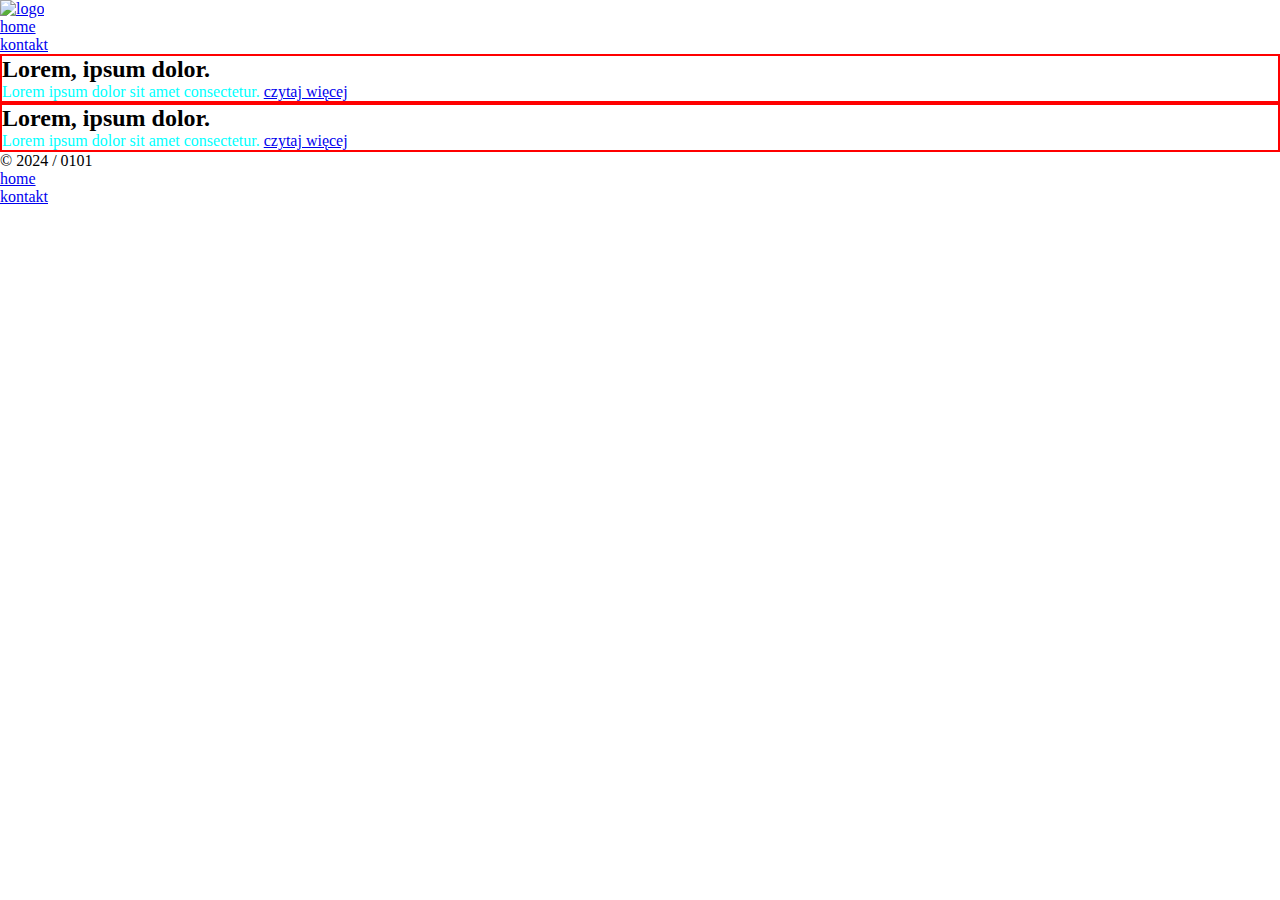
==== task-02/index.html @ b3043a1f "fix: use link to CSS" ====
<!DOCTYPE html>
<html lang="pl">
	<head>
		<meta charset="UTF-8" />
		<meta http-equiv="X-UA-Compatible" content="IE=edge" />
		<meta name="viewport" content="width=device-width, initial-scale=1.0" />
		<title>task-02 struktura strony</title>
		<meta name="description" content="test struktury strony www w html" />
		<link rel="stylesheet" href="./style.css" />
	</head>

	<!-- to jest komentarz w html -->

	<body>
		<header>
			<a href="/">
				<img src="./logo.png" alt="logo" />
			</a>
			<nav>
				<ul>
					<li>
						<a href="./">home</a>
					</li>
					<li>
						<a href="./contact.html">kontakt</a>
					</li>
				</ul>
			</nav>
		</header>
		<main>
			<article>
				<h2>Lorem, ipsum dolor.</h2>
				<p>
					Lorem ipsum dolor sit amet consectetur.
					<a href="./page.html">czytaj więcej</a>
				</p>
			</article>
			<article>
				<h2>Lorem, ipsum dolor.</h2>
				<p>
					Lorem ipsum dolor sit amet consectetur.
					<a href="./page.html">czytaj więcej</a>
				</p>
			</article>
		</main>
		<footer>
			<div>&copy 2024 / 0101</div>
			<nav>
				<ul>
					<li><a href="./">home</a></li>
					<li><a href="./page.html">kontakt</a></li>
				</ul>
			</nav>
		</footer>
	</body>
</html>
---- task-02/style.css ----
* {
	margin: 0;
	padding: 0;
	box-sizing: border-box;
}

p {
	color: aqua;
}

article {
	border: 2px solid red;
}
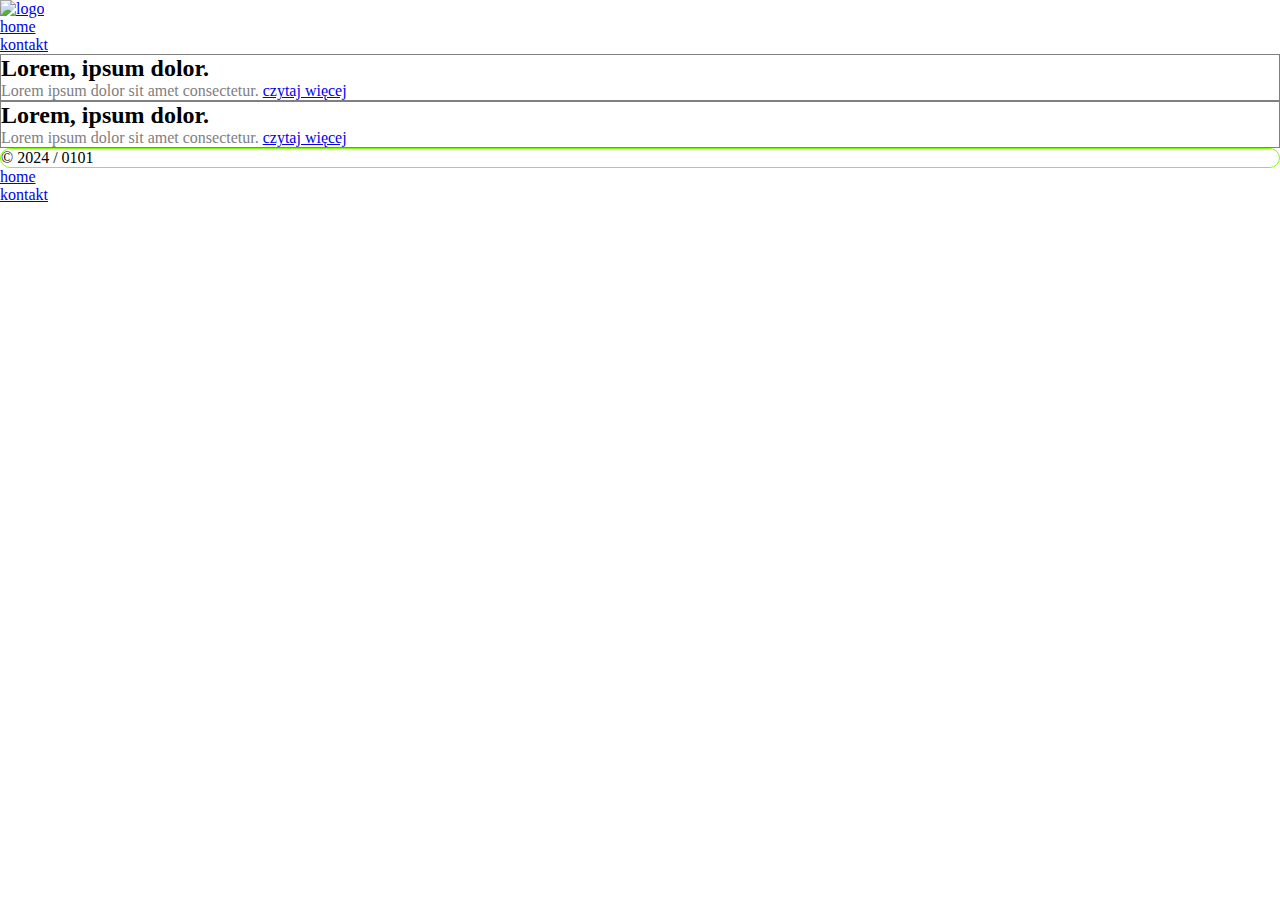
==== commit 8dbfb714: "fix: contact link in footer (index), test new options CSS." ====
--- a/task-02/index.html
+++ b/task-02/index.html
@@ -44,11 +44,11 @@
 			</article>
 		</main>
 		<footer>
-			<div>&copy 2024 / 0101</div>
+			<div id="radius15">&copy 2024 / 0101</div>
 			<nav>
 				<ul>
 					<li><a href="./">home</a></li>
-					<li><a href="./page.html">kontakt</a></li>
+					<li><a href="./contact.html">kontakt</a></li>
 				</ul>
 			</nav>
 		</footer>
--- a/task-02/style.css
+++ b/task-02/style.css
@@ -5,9 +5,22 @@
 }
 
 p {
-	color: aqua;
+	color: grey;
 }
 
 article {
-	border: 2px solid red;
+	border: 1px solid grey;
 }
+
+article:hover {
+	box-shadow: -4px 2px 5px 0px gray;
+}
+
+.contact {
+	border: 0px;
+	background-color: aqua;
+}
+#radius15 {
+	border: 1px solid chartreuse;
+	border-radius: 15px;
+}
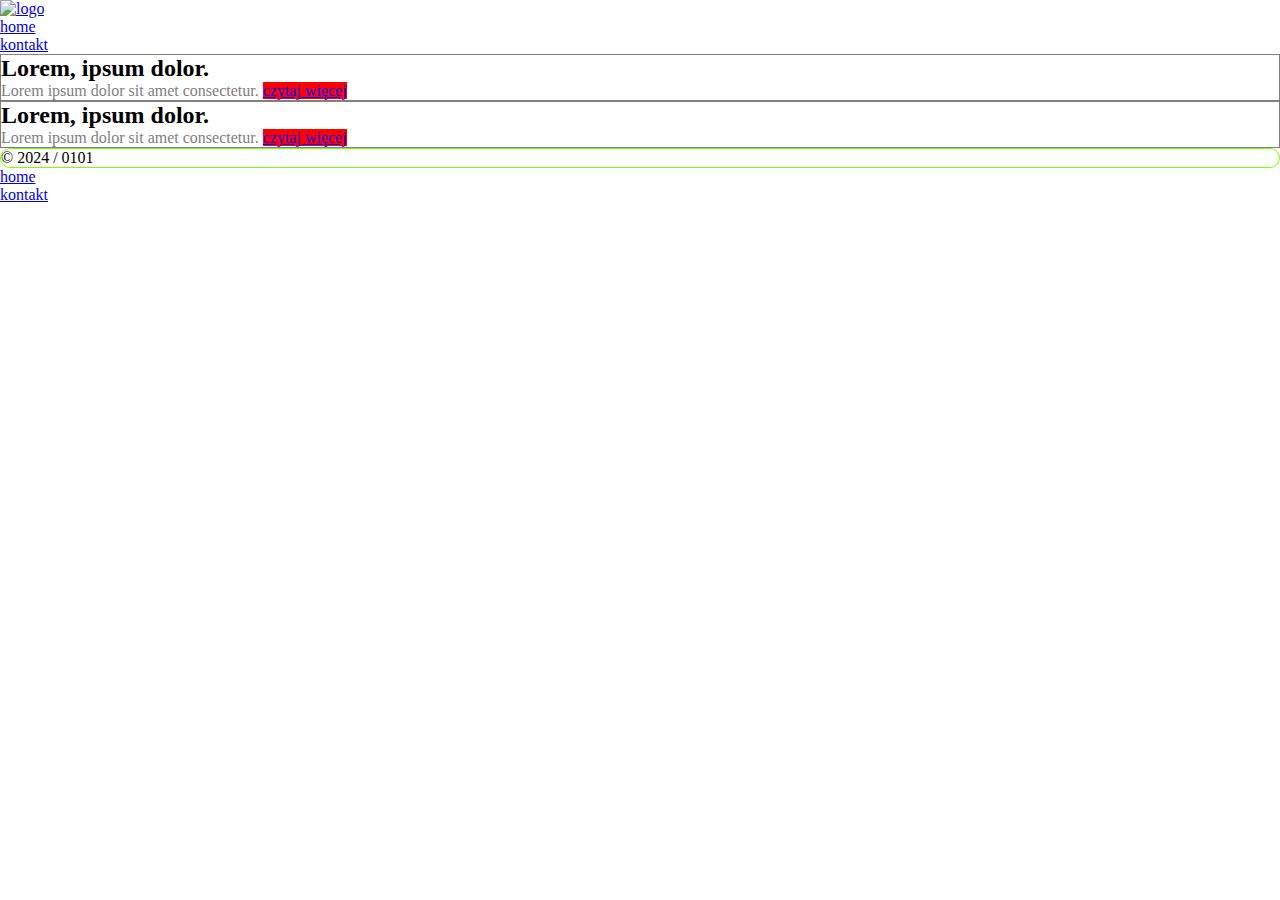
==== commit 9eb415da: "feat: defining appearance by attribute name" ====
--- a/task-02/index.html
+++ b/task-02/index.html
@@ -32,14 +32,14 @@
 				<h2>Lorem, ipsum dolor.</h2>
 				<p>
 					Lorem ipsum dolor sit amet consectetur.
-					<a href="./page.html">czytaj więcej</a>
+					<a href="./page.html" rel="nofollow">czytaj więcej</a>
 				</p>
 			</article>
 			<article>
 				<h2>Lorem, ipsum dolor.</h2>
 				<p>
 					Lorem ipsum dolor sit amet consectetur.
-					<a href="./page.html">czytaj więcej</a>
+					<a href="./page.html" rel="nofollow">czytaj więcej</a>
 				</p>
 			</article>
 		</main>
--- a/task-02/style.css
+++ b/task-02/style.css
@@ -8,12 +8,20 @@
 	color: grey;
 }
 
+[title] {
+	text-shadow: 2px 2px green;
+}
+
+a[rel="nofollow"] {
+	background-color: red;
+}
+
 article {
 	border: 1px solid grey;
 }
 
 article:hover {
-	box-shadow: -4px 2px 5px 0px gray;
+	box-shadow: -18px 2px 5px 0px gray;
 }
 
 .contact {
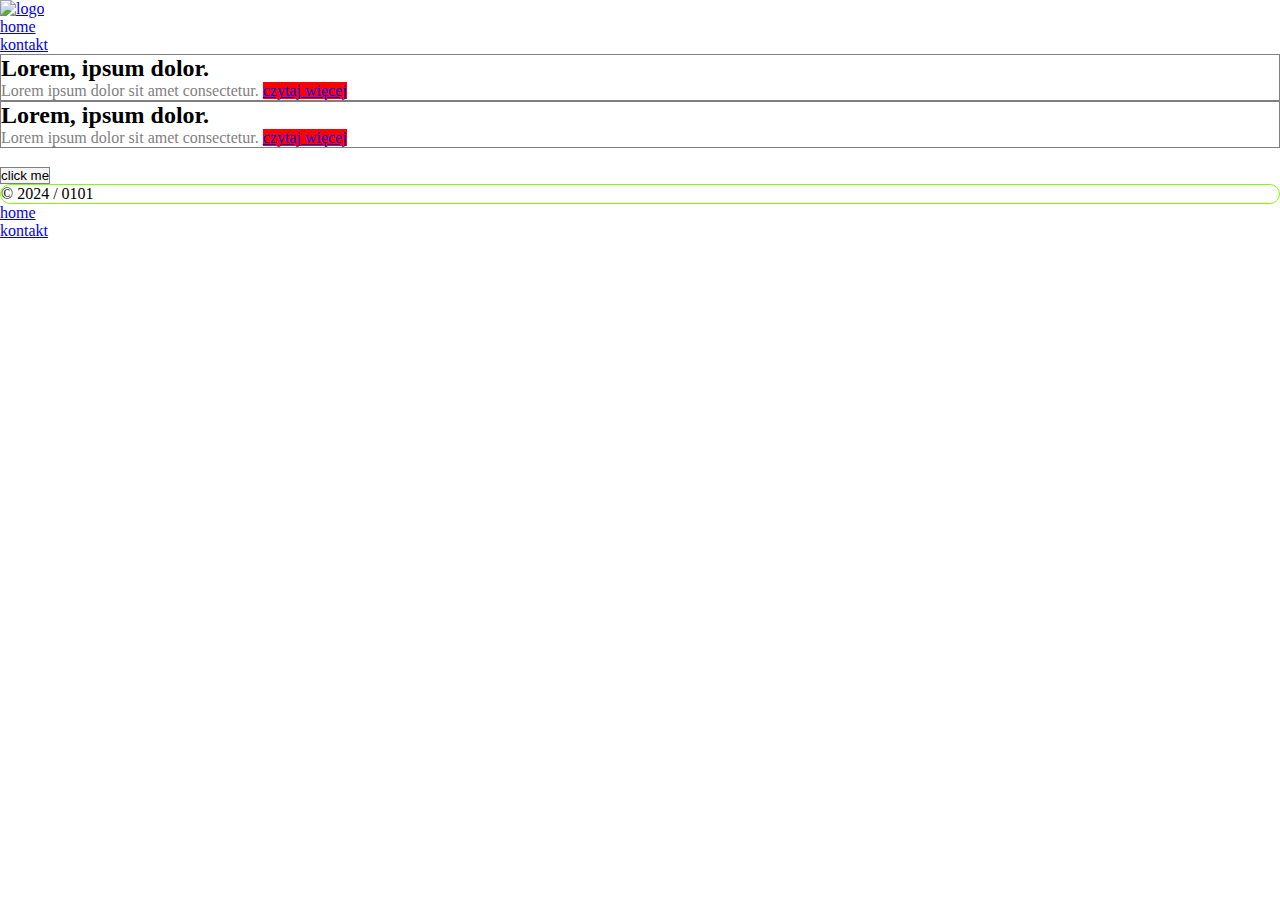
==== commit 537c1d09: "feat: selector :active" ====
--- a/task-02/index.html
+++ b/task-02/index.html
@@ -42,6 +42,10 @@
 					<a href="./page.html" rel="nofollow">czytaj więcej</a>
 				</p>
 			</article>
+			<div>
+				<br />
+				<button>click me</button>
+			</div>
 		</main>
 		<footer>
 			<div id="radius15">&copy 2024 / 0101</div>
--- a/task-02/style.css
+++ b/task-02/style.css
@@ -12,8 +12,18 @@
 	text-shadow: 2px 2px green;
 }
 
-a[rel="nofollow"] {
+a[rel='nofollow'] {
 	background-color: red;
+}
+
+button {
+	border: 1px solid grey;
+	background-color: #f4f4f4;
+	transition: 2s transform;
+}
+
+button:active {
+	transform: scale(2) rotate(360deg);
 }
 
 article {
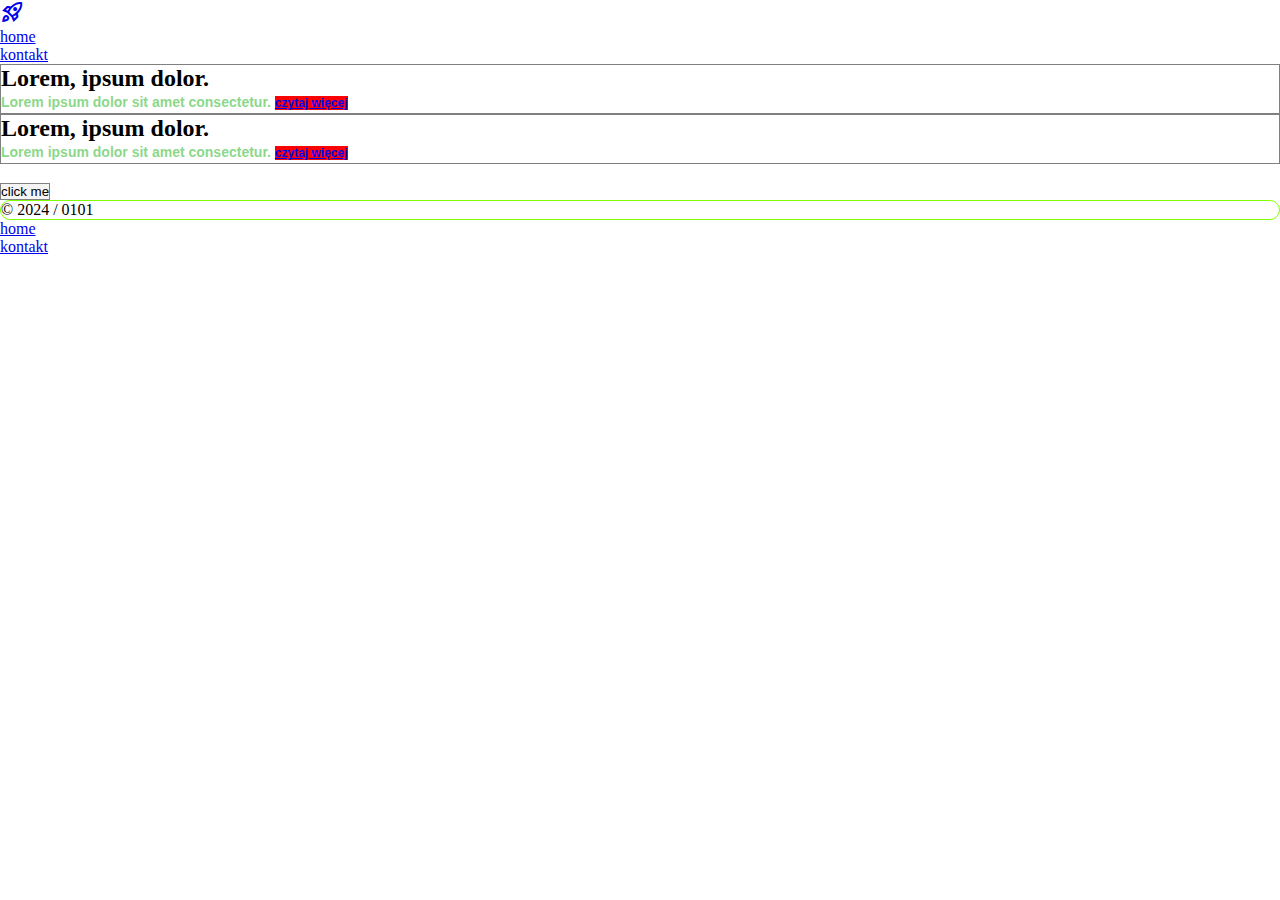
==== commit 2f3aa0d7: "fix: test & fun with CSS!" ====
--- a/task-02/index.html
+++ b/task-02/index.html
@@ -7,6 +7,7 @@
 		<title>task-02 struktura strony</title>
 		<meta name="description" content="test struktury strony www w html" />
 		<link rel="stylesheet" href="./style.css" />
+        <link rel="stylesheet" href="https://fonts.googleapis.com/css2?family=Material+Symbols+Outlined:opsz,wght,FILL,GRAD@20..48,100..700,0..1,-50..200" />
 	</head>
 
 	<!-- to jest komentarz w html -->
@@ -14,8 +15,10 @@
 	<body>
 		<header>
 			<a href="/">
-				<img src="./logo.png" alt="logo" />
-			</a>
+                <span class="material-symbols-outlined">
+                    rocket_launch
+                </span>
+            </a>
 			<nav>
 				<ul>
 					<li>
--- a/task-02/style.css
+++ b/task-02/style.css
@@ -4,8 +4,16 @@
 	box-sizing: border-box;
 }
 
+.material-symbols-outlined {
+	font-variation-settings: 'FILL' 0, 'wght' 400, 'GRAD' 0, 'opsz' 24;
+}
+
 p {
-	color: grey;
+	font-family: Arial, Helvetica, sans-serif;
+	font-weight: bold;
+	line-height: 1.5em;
+	font-size: 14px;
+	color: rgba(124, 211, 122, 0.9);
 }
 
 [title] {
@@ -13,6 +21,8 @@
 }
 
 a[rel='nofollow'] {
+	line-height: 1.5em;
+	font-size: 12px;
 	background-color: red;
 }
 
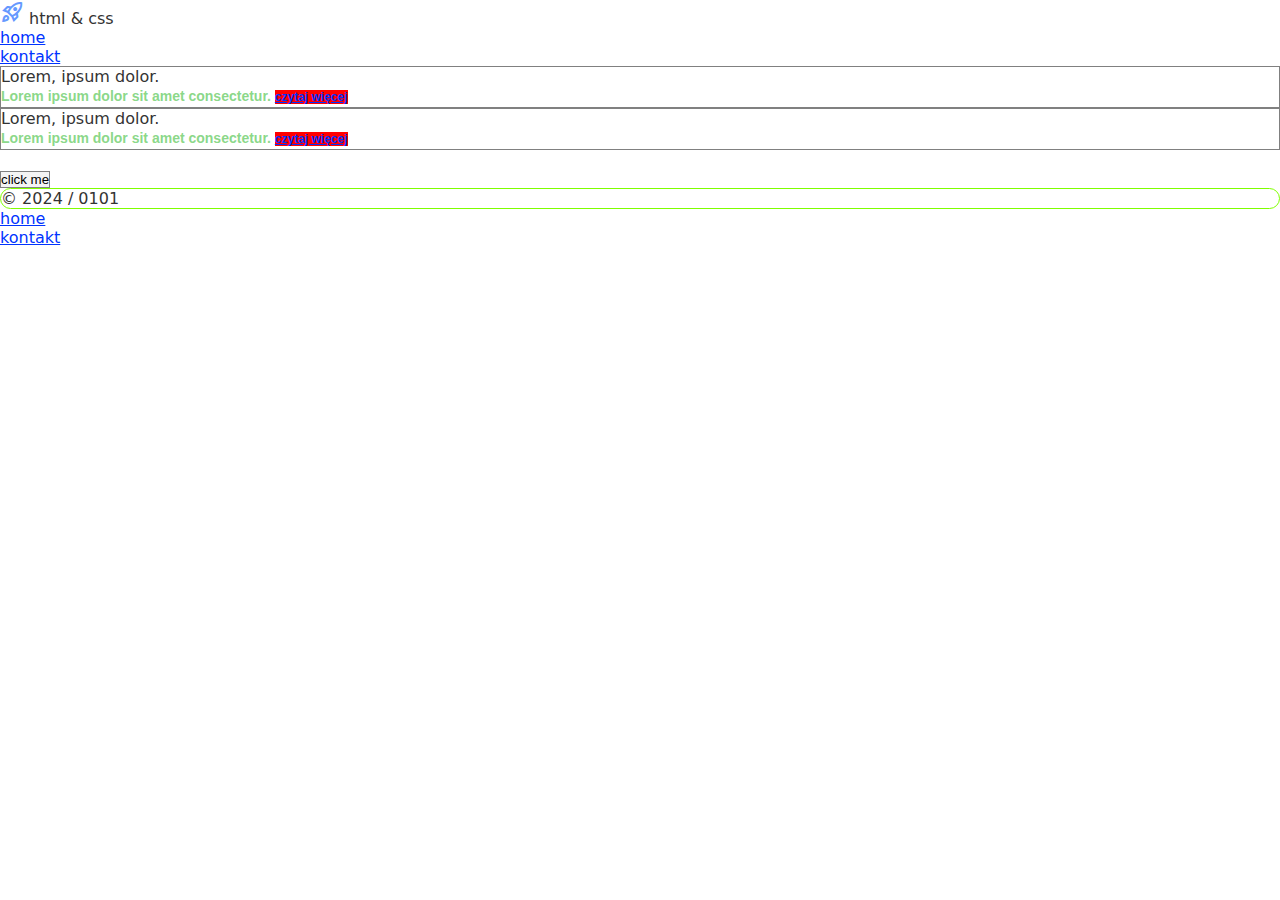
==== commit f50b7ad0: "fix: logo link & more elements" ====
--- a/task-02/index.html
+++ b/task-02/index.html
@@ -6,6 +6,7 @@
 		<meta name="viewport" content="width=device-width, initial-scale=1.0" />
 		<title>task-02 struktura strony</title>
 		<meta name="description" content="test struktury strony www w html" />
+		<link rel="stylesheet" href="./reset.css" />
 		<link rel="stylesheet" href="./style.css" />
         <link rel="stylesheet" href="https://fonts.googleapis.com/css2?family=Material+Symbols+Outlined:opsz,wght,FILL,GRAD@20..48,100..700,0..1,-50..200" />
 	</head>
@@ -14,11 +15,11 @@
 
 	<body>
 		<header>
-			<a href="/">
+			<a href="./">
                 <span class="material-symbols-outlined">
                     rocket_launch
-                </span>
-            </a>
+                </span></a>
+			<span id="name-page">html & css</span>
 			<nav>
 				<ul>
 					<li>
@@ -47,7 +48,7 @@
 			</article>
 			<div>
 				<br />
-				<button>click me</button>
+				<a href="./good-practice.html"><button>click me</button></a>
 			</div>
 		</main>
 		<footer>
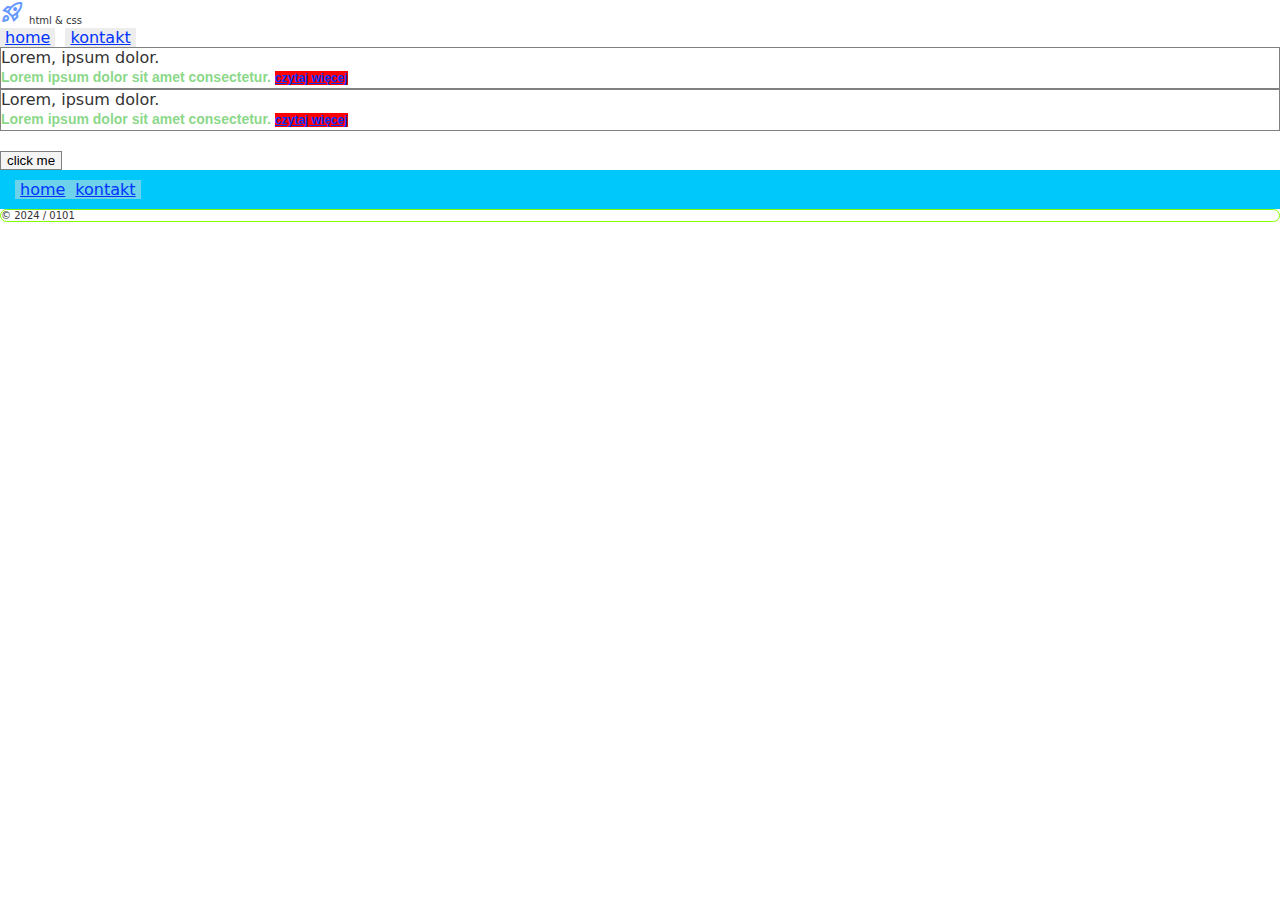
==== commit 73ddc72c: "feat: test display: inline-block (header) vs flexbox (footer)" ====
--- a/task-02/index.html
+++ b/task-02/index.html
@@ -8,7 +8,10 @@
 		<meta name="description" content="test struktury strony www w html" />
 		<link rel="stylesheet" href="./reset.css" />
 		<link rel="stylesheet" href="./style.css" />
-        <link rel="stylesheet" href="https://fonts.googleapis.com/css2?family=Material+Symbols+Outlined:opsz,wght,FILL,GRAD@20..48,100..700,0..1,-50..200" />
+		<link
+			rel="stylesheet"
+			href="https://fonts.googleapis.com/css2?family=Material+Symbols+Outlined:opsz,wght,FILL,GRAD@20..48,100..700,0..1,-50..200"
+		/>
 	</head>
 
 	<!-- to jest komentarz w html -->
@@ -16,16 +19,15 @@
 	<body>
 		<header>
 			<a href="./">
-                <span class="material-symbols-outlined">
-                    rocket_launch
-                </span></a>
+				<span class="material-symbols-outlined"> rocket_launch </span></a
+			>
 			<span id="name-page">html & css</span>
 			<nav>
-				<ul>
-					<li>
+				<ul class="nav">
+					<li class="nav__item nav__item--no-space">
 						<a href="./">home</a>
 					</li>
-					<li>
+					<li class="nav__item">
 						<a href="./contact.html">kontakt</a>
 					</li>
 				</ul>
@@ -52,13 +54,15 @@
 			</div>
 		</main>
 		<footer>
-			<div id="radius15">&copy 2024 / 0101</div>
 			<nav>
-				<ul>
-					<li><a href="./">home</a></li>
-					<li><a href="./contact.html">kontakt</a></li>
+				<ul class="footer">
+					<li class="footer__item"><a href="./">home</a></li>
+					<li class="footer__item footer__item--no-space">
+						<a href="./contact.html">kontakt</a>
+					</li>
 				</ul>
 			</nav>
+			<div id="radius15">&copy 2024 / 0101</div>
 		</footer>
 	</body>
 </html>
--- a/task-02/style.css
+++ b/task-02/style.css
@@ -1,11 +1,38 @@
-* {
+/* * {
 	margin: 0;
 	padding: 0;
 	box-sizing: border-box;
+} */
+
+#name-page {
+	font-size: 10px;
 }
 
 .material-symbols-outlined {
 	font-variation-settings: 'FILL' 0, 'wght' 400, 'GRAD' 0, 'opsz' 24;
+}
+
+.nav,
+.nav__item {
+	/* outline: 1px solid;
+	margin: 3px;
+	padding: 3px; */
+}
+
+.nav {
+	outline-color: red;
+}
+
+.nav__item {
+	background-color: rgba(220, 220, 220, 0.5);
+	display: inline-block;
+	padding: 0 5px;
+	margin-left: 5px;
+	outline-color: greenyellow;
+}
+.nav__item:first-child,
+.nav__item--no-space {
+	margin-left: 0;
 }
 
 p {
@@ -49,6 +76,39 @@
 	background-color: aqua;
 }
 #radius15 {
+	font-size: 10px;
 	border: 1px solid chartreuse;
 	border-radius: 15px;
 }
+
+section,
+div {
+	box-sizing: border-box;
+	height: 400;
+	width: 300;
+}
+
+section {
+	border: 3px solid pink;
+}
+
+div {
+	border: 3px solid greenyellow;
+	padding: 20px;
+}
+
+.footer {
+	background: rgba(0, 200, 250, 1);
+	display: flex;
+	padding: 10px;
+}
+
+.footer__item {
+	background: rgba(220, 220, 220, 0.5);
+	padding: 0 5px;
+	margin-left: 5px;
+}
+
+.footer__item--no-space {
+	margin-left: 0;
+}
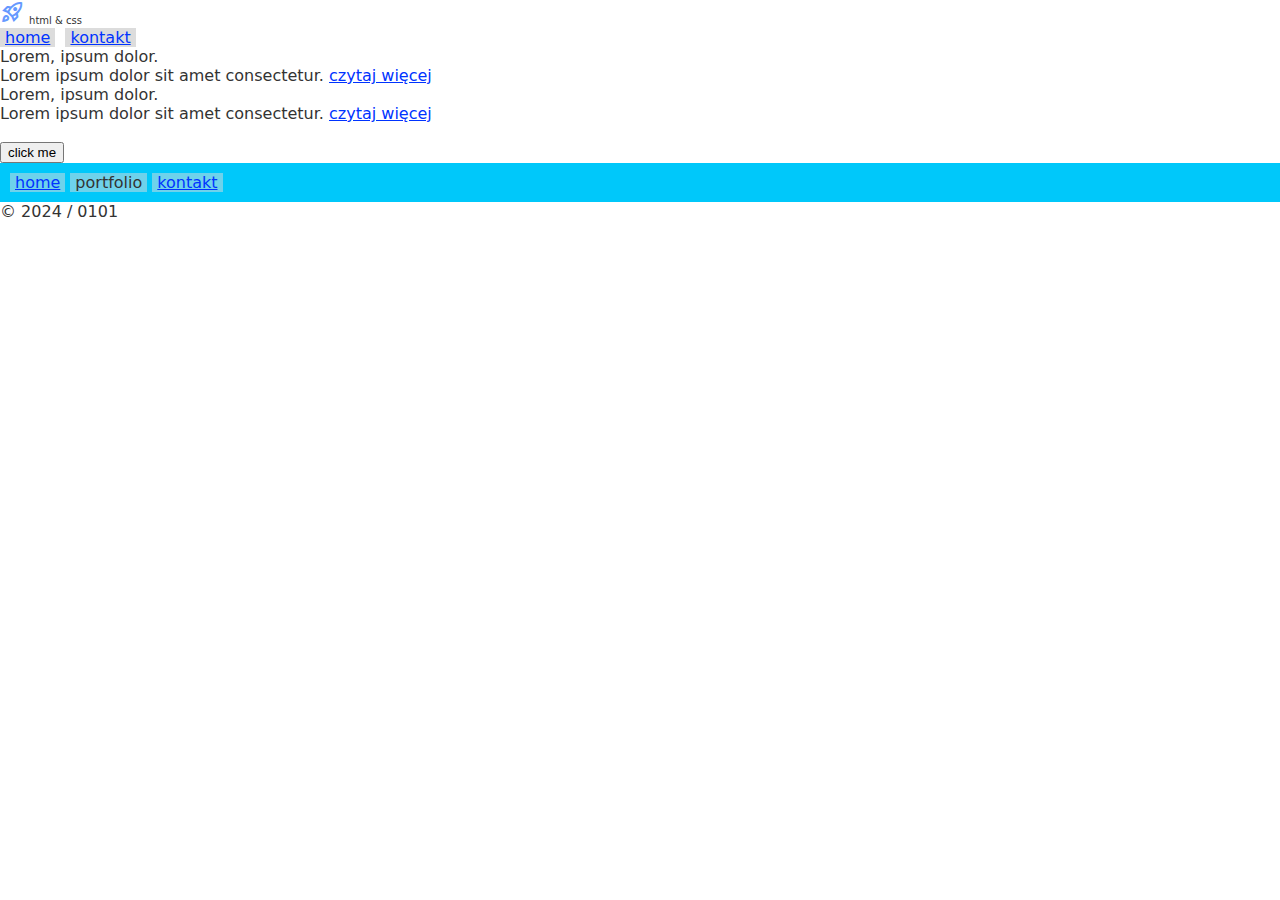
==== commit babf942d: "feat: test sub menu in footer" ====
--- a/task-02/index.html
+++ b/task-02/index.html
@@ -27,6 +27,13 @@
 					<li class="nav__item nav__item--no-space">
 						<a href="./">home</a>
 					</li>
+					<!-- <li class="nav__item">
+						work
+						<ul class="nav__dropdown dropdown">
+							<li class="dropdown__item">www</li>
+							<li class="dropdown__item">app</li>
+						</ul>
+					</li> -->
 					<li class="nav__item">
 						<a href="./contact.html">kontakt</a>
 					</li>
@@ -56,8 +63,17 @@
 		<footer>
 			<nav>
 				<ul class="footer">
-					<li class="footer__item"><a href="./">home</a></li>
 					<li class="footer__item footer__item--no-space">
+						<a href="./">home</a>
+					</li>
+					<li class="footer__item">
+						portfolio
+						<ul class="footer__dropdown">
+							<li class="dropdown__item">www</li>
+							<li class="dropdown__item">app</li>
+						</ul>
+					</li>
+					<li class="footer__item">
 						<a href="./contact.html">kontakt</a>
 					</li>
 				</ul>
--- a/task-02/style.css
+++ b/task-02/style.css
@@ -24,18 +24,19 @@
 }
 
 .nav__item {
-	background-color: rgba(220, 220, 220, 0.5);
+	background-color: rgb(220, 220, 220);
 	display: inline-block;
 	padding: 0 5px;
 	margin-left: 5px;
 	outline-color: greenyellow;
 }
+
 .nav__item:first-child,
 .nav__item--no-space {
 	margin-left: 0;
 }
 
-p {
+/* p {
 	font-family: Arial, Helvetica, sans-serif;
 	font-weight: bold;
 	line-height: 1.5em;
@@ -95,7 +96,7 @@
 div {
 	border: 3px solid greenyellow;
 	padding: 20px;
-}
+} */
 
 .footer {
 	background: rgba(0, 200, 250, 1);
@@ -107,8 +108,55 @@
 	background: rgba(220, 220, 220, 0.5);
 	padding: 0 5px;
 	margin-left: 5px;
+	position: relative;
 }
 
 .footer__item--no-space {
 	margin-left: 0;
 }
+
+.footer__item:hover > .footer__dropdown {
+	display: block;
+}
+
+.footer__dropdown {
+	display: none;
+	padding-top: 20px;
+	position: absolute;
+	left: 0;
+}
+
+.menu {
+	background: rgba(0, 200, 250, 1);
+	display: flex;
+	padding: 10px;
+}
+
+.menu__item {
+	background: rgb(220, 220, 220);
+	padding: 0 5px;
+	margin-left: 5px;
+	position: relative;
+}
+
+.menu__item--no-space {
+	margin-left: 0;
+}
+
+.menu__item:hover > .menu__dropdown {
+	display: block;
+}
+
+.menu__dropdown {
+	display: none;
+	padding-top: 20px;
+	position: absolute;
+	left: 0;
+}
+
+.dropdown__item {
+	background: rgb(0, 200, 2500);
+	border-bottom: 3px solid rgb(220, 220, 200);
+	padding: 5px 20px;
+	min-width: 120px;
+}
